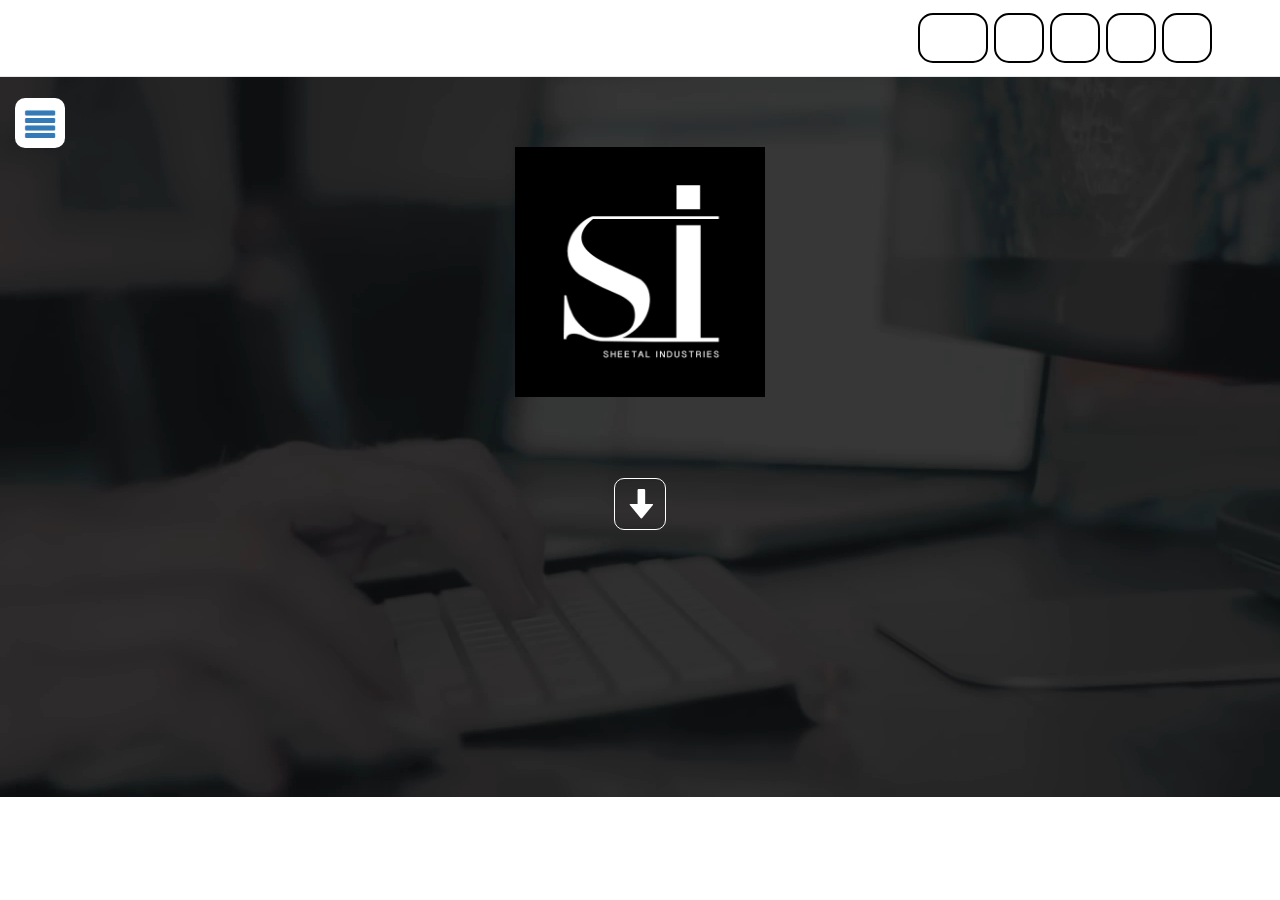
==== index.html @ 0ee607cc "both pages are created" ====
<!DOCTYPE html>
<html lang="en">
<head>
	<meta charset="utf-8">
	<meta name="viewport" content="width=device-width, initial-scale=1">	
	<!-- Bootstrap CSS -->
	<link rel="stylesheet" href="bootstrap/css/bootstrap.min.css">
	<!--Main Css -->
	<link rel="stylesheet" href="style.css">
	<!--Icons -->
	<link rel="stylesheet" href="https://cdnjs.cloudflare.com/ajax/libs/font-awesome/4.7.0/css/font-awesome.min.css">
	<!--google fonts-->
    <link href='http://fonts.googleapis.com/css?family=Alegreya Sans SC' rel='stylesheet'>  
	<link href='http://fonts.googleapis.com/css?family=Carrois Gothic' rel='stylesheet'>   
	<!--Non JavaScript Tag-->
	<noscript>
		JavaScript is Not Enable.
		For full functionality of this site it is necessary to enable JavaScript.
		Here are the <a href="http://www.enable-javascript.com/" target="_blank">
		instructions how to enable JavaScript in your web browser</a>.
	</noscript>
</head>
<body >
<!----------Navigation bar---------- -->
	<div class="navbar navbar-default navbar-custom navbar-fixed-top">
		<div class="container" >
				<ul class="nav navbar-nav navbar-right">
					<li style="width:70px;"> <a  href="#" ></a></li>
					<li><a  href="#" ></a></li>
					<li> <a  href="#"></a></li>
					<li> <a  href="#"></a></li>
					<li><a  href="#"></a></li>
				</ul>
		</div>
	</div>
<!----------Header--------- -->
	<div class="container-fluid header" >
		<video autoplay loop muted>
			<source src="video.mp4" type="video/mp4">
		</video>
		<div class="icon"  onclick="fun()">
			<a href="#"><span class="glyphicon glyphicon-align-justify"></span></a>
		</div>
		<div class="box" id="b">
			<div style="opacity:0.4;width:200px;height:150px;background-color:black;position:absolute">
			</div>
			<div class="click">
				<p>Click the icon <span onclick="fun2()" ><a href="#" class="glyphicon glyphicon-remove" style="text-decoration:none"></a></span></br> to open </br>the menu</p>
				<a href="#">Ok Got it</a>
			</div>
		</div>
		<a href="" ><img src="logo.png" class="img img-responsive vib" style="margin:auto;width:20%;height:20%;"></img></a>
		<div style="text-align:center" >
			<a href="page2.html"> <span class="glyphicon glyphicon-arrow-down"></span></a>
		</div>
	</div>

<!--------------------------------
||	JavaScript					||
---------------------------------->	
	<!--Bootstrap jQuery library -->
	<script src="bootstrap/jquery/jquery.min.js"></script>
	<!--Bootstrap JavaScript -->
	<script src="bootstrap/js/bootstrap.min.js"></script>
	<script src="jQuery.js"></script>
</body>
</html>
---- style.css ----
.navbar-custom
{
	background-color:white;
	position:relative;
}
.navbar-custom div ul li
{
	width:50px;height:50px;border:solid 2px black;border-radius:15px;
	margin:3px;
}
.navbar-custom div ul li:hover
{
	background-color:black;
	
	}
.navbar-custom div ul
{
	padding:10px;
}
.header 
{
	margin-top:-20px 0px 0px 0px;
	position:relative;
}
.header video
{
	position: absolute;
	left:0;
  right: 0; 
  top: -20px;
  width: 100%; 
  z-index: -1;
}
.header .icon span
{
	background-color:white;
	padding:10px;
	border-radius:10px;
	font-size:30px;
}
.header .click
{
	
	color:white;
	width:200px;
	text-align:center;
	font-size:20px;
	font-family:Carrois Gothic
	
}
.header .box
{
	position:absolute;
	top:0px;
	left:70px;
	display:none;
}
.glyphicon-arrow-down
{
	font-size:30px;
	color:white;
	border:solid 1px white;
	border-radius:10px;
	padding:10px;
	margin-top:80px;
}
@media screen and (max-width: 480px) 
{
	.glyphicon-arrow-down
	{
		margin-top:40px;
	}
}
.vib:hover {
  animation: shake 0.82s cubic-bezier(.36,.07,.19,.97) both;
  transform: translate3d(0, 0, 0);
  backface-visibility: hidden;
  perspective: 1000px;
}

@keyframes shake {
  10%, 90% {
    transform: translate3d(-1px, 0, 0);
  }
  
  20%, 80% {
    transform: translate3d(2px, 0, 0);
  }

  30%, 50%, 70% {
    transform: translate3d(-4px, 0, 0);
  }

  40%, 60% {
    transform: translate3d(4px, 0, 0);
  }
}
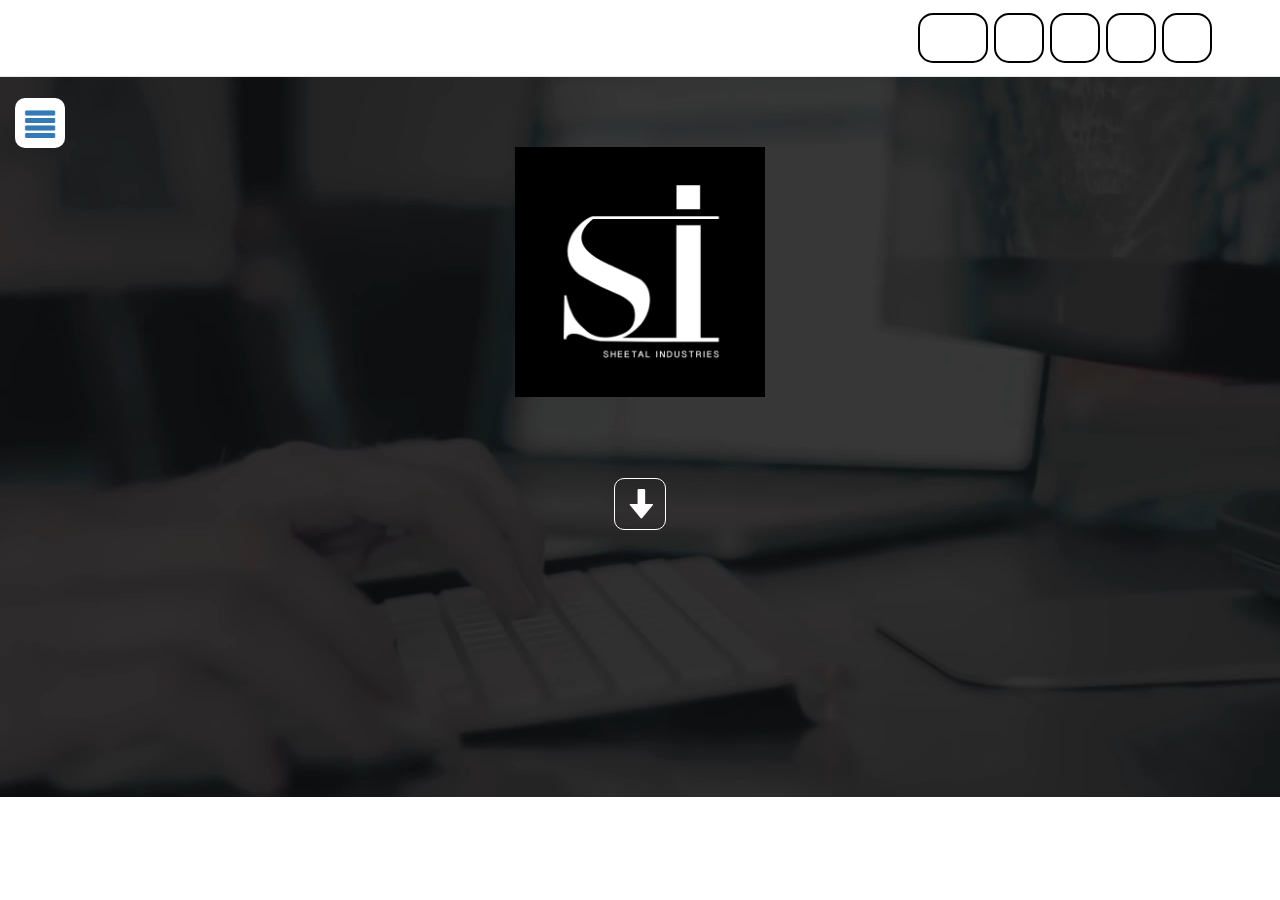
==== commit 3a95c41c: "bouncing and box edited" ====
--- a/index.html
+++ b/index.html
@@ -50,7 +50,7 @@
 			</div>
 		</div>
 		<a href="" ><img src="logo.png" class="img img-responsive vib" style="margin:auto;width:20%;height:20%;"></img></a>
-		<div style="text-align:center" >
+		<div style="text-align:center" class="bounce">
 			<a href="page2.html"> <span class="glyphicon glyphicon-arrow-down"></span></a>
 		</div>
 	</div>
--- a/style.css
+++ b/style.css
@@ -80,18 +80,27 @@
 
 @keyframes shake {
   10%, 90% {
-    transform: translate3d(-1px, 0, 0);
+    transform: translate3d(0, 50px, 0);
   }
   
   20%, 80% {
-    transform: translate3d(2px, 0, 0);
+    transform: translate3d(0, -50px, 0);
   }
 
   30%, 50%, 70% {
-    transform: translate3d(-4px, 0, 0);
+    transform: translate3d(0, 50px, 0);
   }
 
   40%, 60% {
-    transform: translate3d(4px, 0, 0);
+    transform: translate3d(0, -50px, 0);
   }
+}
+.bounce
+{
+	animation: shake 0.82s cubic-bezier(.36,.07,.19,.97) both;
+  transform: translate3d(0, 0, 0);
+  backface-visibility: hidden;
+  perspective: 1000px;
+  animation-duration:4s;
+  animation-iteration-count: 300;
 }